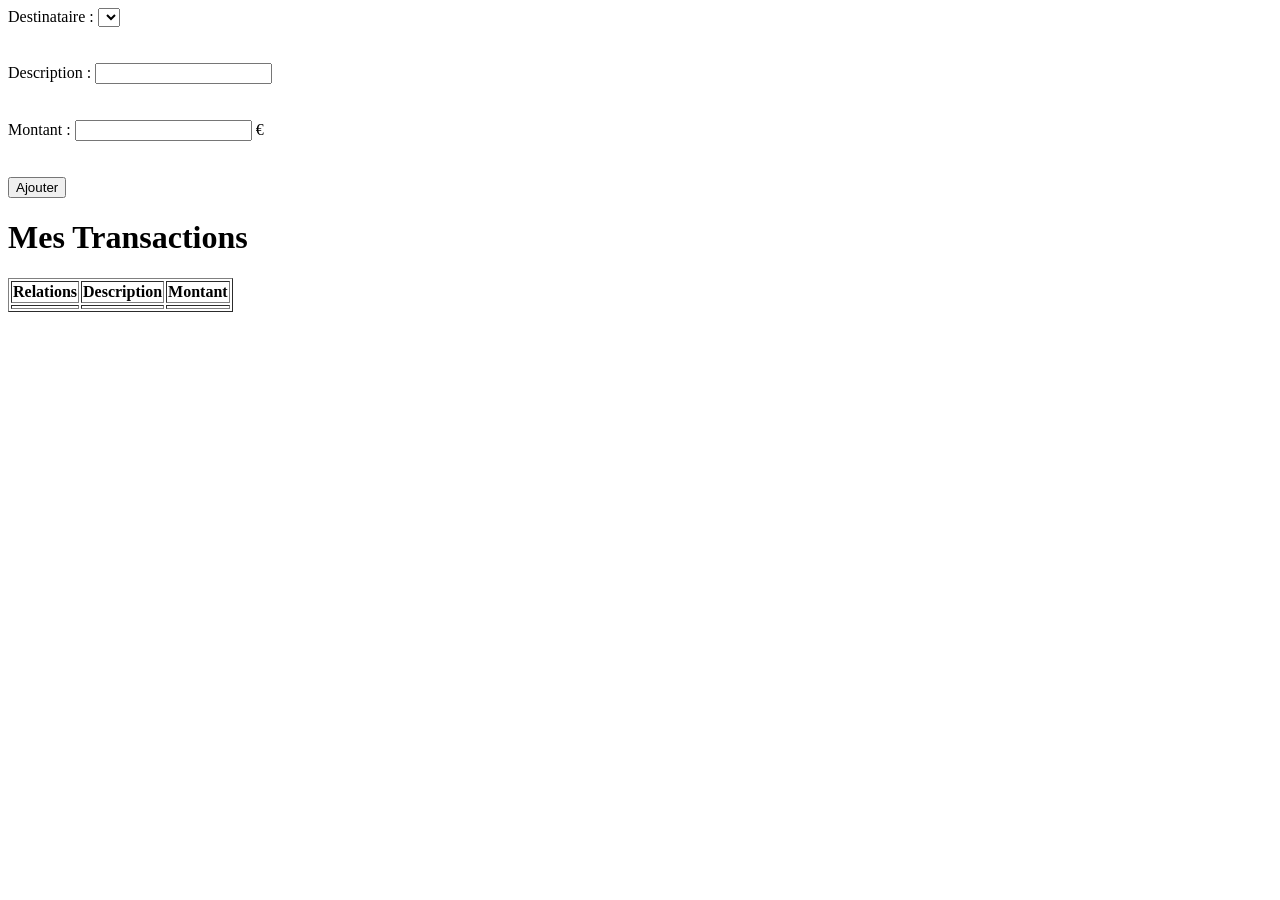
==== src/main/resources/templates/transaction/index.html @ 0758c4b4 "transaction + template" ====
<!DOCTYPE html>
<html xmlns:th="http://www.thymeleaf.org">
<head>
    <title>Transfert</title>
</head>
<body>
<div>
    <form th:action="@{/transaction}" method="post" th:object="${transaction}">
        <div>
            <label for="receiver">Destinataire :</label>
            <select id="receiver" name="receiver" th:field="*{receiver}" required>
                <option th:each="user : ${users}" th:value="${user.id}" th:text="${user.email}"></option>
            </select>
            <div th:if="${#fields.hasErrors('receiver')}" th:errors="*{receiver}"></div><br><br>
            <label for="description">Description :</label>
            <input type="text" id="description" name="description" th:field="*{description}" required/>
            <div th:if="${#fields.hasErrors('description')}" th:errors="*{description}"></div><br><br>
            <label for="amount">Montant :</label>
            <input type="number" step="any" min="1" id="amount" name="amount" th:field="*{amount}" required/>
            <span>€</span>
            <div th:if="${#fields.hasErrors('amount')}" th:errors="*{amount}"></div><br><br>
        </div>

        <button type="submit">Ajouter</button>
    </form>

    <div th:if="${error}" style="color: red;">
        <p th:text="${error}"></p>
    </div>
</div>
<h1>Mes Transactions</h1>
<table border="1">
    <thead>
    <tr>
        <th>Relations</th>
        <th>Description</th>
        <th>Montant</th>
    </tr>
    </thead>
    <tbody>
    <!-- Boucle Thymeleaf -->
    <tr th:each="transaction : ${transactions}">
        <td th:text="${transaction.receiver.username}"></td>
        <td th:text="${transaction.description}"></td>
        <td th:text="${transaction.amount}"></td>
    </tr>
    </tbody>
</table>
</body>
</html>
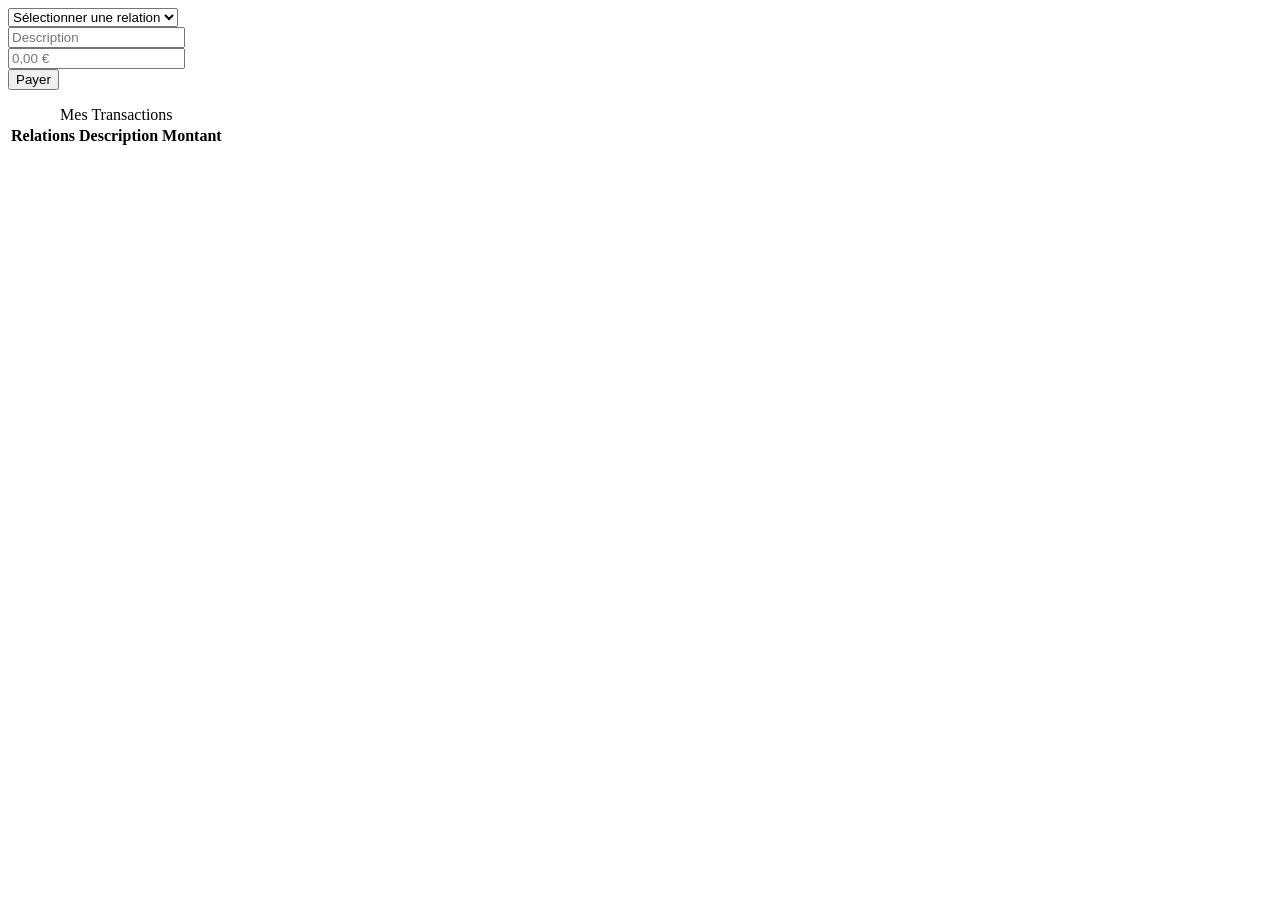
==== commit b34828a2: "html + css + page d'error" ====
--- a/src/main/resources/templates/transaction/index.html
+++ b/src/main/resources/templates/transaction/index.html
@@ -1,50 +1,54 @@
 <!DOCTYPE html>
-<html xmlns:th="http://www.thymeleaf.org">
-<head>
-    <title>Transfert</title>
-</head>
-<body>
-<div>
-    <form th:action="@{/transaction}" method="post" th:object="${transaction}">
-        <div>
-            <label for="receiver">Destinataire :</label>
-            <select id="receiver" name="receiver" th:field="*{receiver}" required>
-                <option th:each="user : ${users}" th:value="${user.id}" th:text="${user.email}"></option>
-            </select>
-            <div th:if="${#fields.hasErrors('receiver')}" th:errors="*{receiver}"></div><br><br>
-            <label for="description">Description :</label>
-            <input type="text" id="description" name="description" th:field="*{description}" required/>
-            <div th:if="${#fields.hasErrors('description')}" th:errors="*{description}"></div><br><br>
-            <label for="amount">Montant :</label>
-            <input type="number" step="any" min="1" id="amount" name="amount" th:field="*{amount}" required/>
-            <span>€</span>
-            <div th:if="${#fields.hasErrors('amount')}" th:errors="*{amount}"></div><br><br>
-        </div>
+<html xmlns:th="http://www.thymeleaf.org"
+      xmlns:layout="http://www.ultraq.net.nz/thymeleaf/layout"
+      layout:decorate="~{base}">
+    <head>
+        <title layout:title-pattern="Pay My Buddy - Transfert">Transfert</title>
+    </head>
+    <body>
+        <main layout:fragment="content">
 
-        <button type="submit">Ajouter</button>
-    </form>
+            <div>
+                <form th:action="@{/transaction}" method="post" th:object="${transaction}">
+                    <div class="flex-row">
+                        <select id="receiver" name="receiver" th:field="*{receiver}" required>
+                            <option value="">Sélectionner une relation</option>
+                            <option th:each="user : ${users}" th:value="${user.id}" th:text="${user.email}"></option>
+                        </select>
+                        <div th:if="${#fields.hasErrors('receiver')}" th:errors="*{receiver}"></div>
+                        <input type="text" id="description" name="description" placeholder="Description" th:field="*{description}" required/>
+                        <div th:if="${#fields.hasErrors('description')}" th:errors="*{description}"></div>
+                        <input type="number" step="any" min="1" id="amount" th:step="0.01" name="amount" th:field="*{amount}" placeholder="0,00 €" required/>
+                        <div th:if="${#fields.hasErrors('amount')}" th:errors="*{amount}"></div>
+                        <button class="btn-fit btn-blue" type="submit">Payer</button>
+                    </div>
+                </form>
 
-    <div th:if="${error}" style="color: red;">
-        <p th:text="${error}"></p>
-    </div>
-</div>
-<h1>Mes Transactions</h1>
-<table border="1">
-    <thead>
-    <tr>
-        <th>Relations</th>
-        <th>Description</th>
-        <th>Montant</th>
-    </tr>
-    </thead>
-    <tbody>
-    <!-- Boucle Thymeleaf -->
-    <tr th:each="transaction : ${transactions}">
-        <td th:text="${transaction.receiver.username}"></td>
-        <td th:text="${transaction.description}"></td>
-        <td th:text="${transaction.amount}"></td>
-    </tr>
-    </tbody>
-</table>
-</body>
+                <div th:if="${error}" style="color: red;">
+                    <p th:text="${error}"></p>
+                </div>
+            </div>
+            <div class="table">
+                <table>
+                    <caption>Mes Transactions</caption>
+                    <thead>
+                    <tr>
+                        <th>Relations</th>
+                        <th>Description</th>
+                        <th>Montant</th>
+                    </tr>
+                    </thead>
+                    <tbody>
+                    <!-- Boucle Thymeleaf -->
+                    <tr th:each="transaction : ${transactions}">
+                        <td th:text="${transaction.receiver.username}"></td>
+                        <td th:text="${transaction.description}"></td>
+                        <td th:text="${transaction.amount+'€'}"></td>
+                    </tr>
+                    </tbody>
+                </table>
+            </div>
+        </main>
+
+    </body>
 </html>
